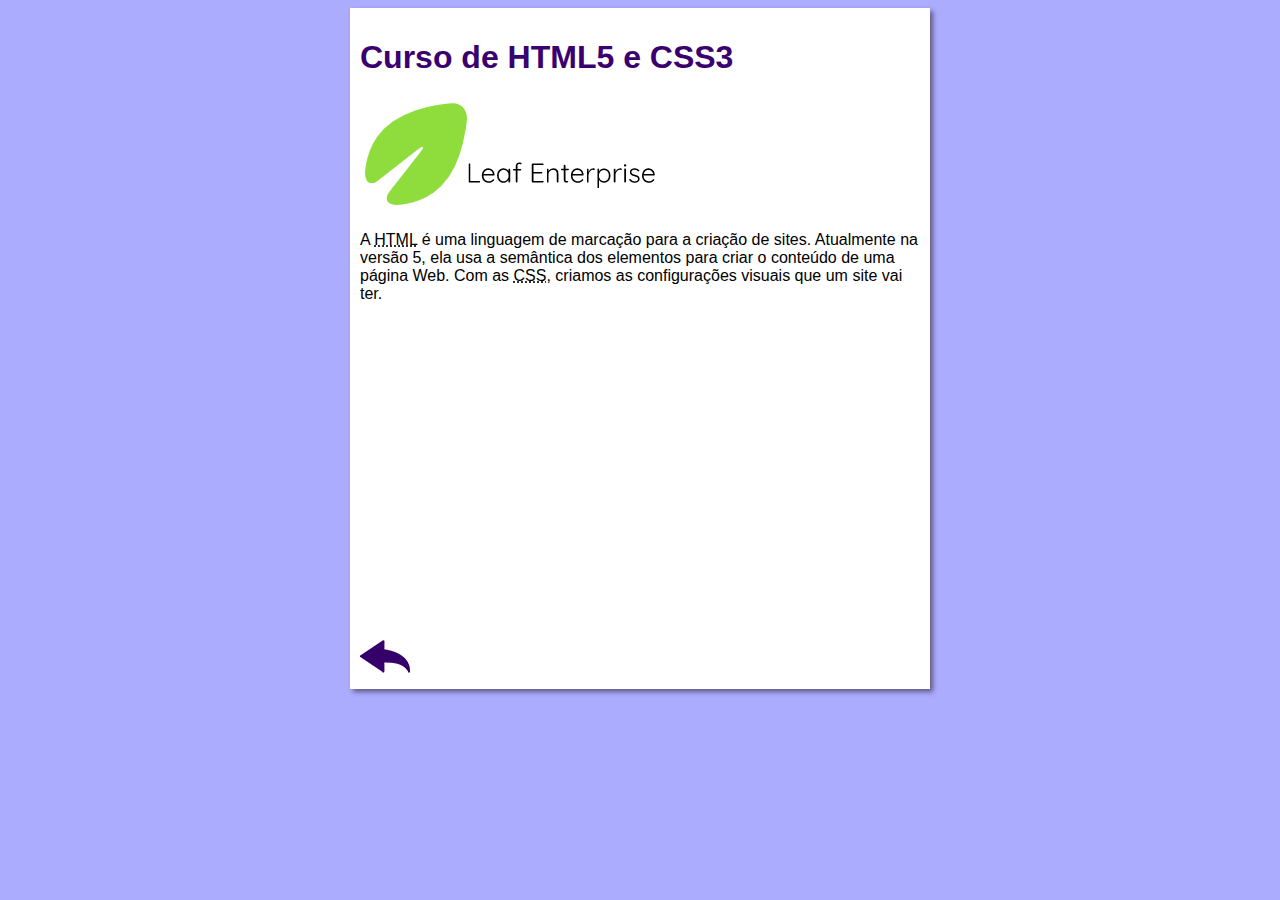
==== curso-html.html @ c64f9f2c "criei o site" ====
<!DOCTYPE html>
<html lang="pt-br">
<head>
    <meta charset="UTF-8">
    <meta name="viewport" content="width=device-width, initial-scale=1.0">
    <title>Curso de HTML</title>
    <link rel="stylesheet" href="design/style.css">
</head>
<body>
    <main>
        <header>
            <h1>Curso de HTML5 e CSS3</h1>
            <a href="index.html"><img src="images/Logo-01png.png" alt="Logo Leaf"></a>
        </header>
        <article>
            <p>A <abbr title="HyperText Markup Language">HTML</abbr> é uma linguagem de marcação para a criação de sites. Atualmente na versão 5, ela usa a semântica dos elementos para criar o conteúdo de uma página Web. Com as <abbr title="Cascading Style Sheets">CSS</abbr>, criamos as configurações visuais que um site vai ter.</p>
            <iframe width="560" height="315" src="https://www.youtube.com/embed/Ejkb_YpuHWs" frameborder="0" allow="accelerometer; autoplay; clipboard-write; encrypted-media; gyroscope; picture-in-picture" allowfullscreen></iframe>

            <a href="index.html"><img src="images/btn-back.png" alt="Butã para voltar para a página principal."></a>
        </article>
    </main>
</body>
</html>
---- design/style.css ----
* {
    font-family: Arial, Helvetica, sans-serif;
    font-size: 16px;
}

body {
    background-color: #acacff;

}

main {
    background-color: white;
    width: 560px;
    margin: auto;
    padding: 10px;
    box-shadow: 3px 3px 5px rgba(0, 0, 0, 0.473);
}

h1 {
    font-size: 2em;
    color: rgb(58, 0, 112);
}

h2 {
    font-size: 1.5em;
    color: rgb(58, 0, 112);
}

img.lado {
    float: right;
}

a {
    text-decoration: none;
    font-weight: bold;
    color: rgb(58, 0, 112);
}

a:hover {
    text-decoration: underline;
    color: rgb(26, 26, 255);
}

p.obs {
    font-size: 5px;
}
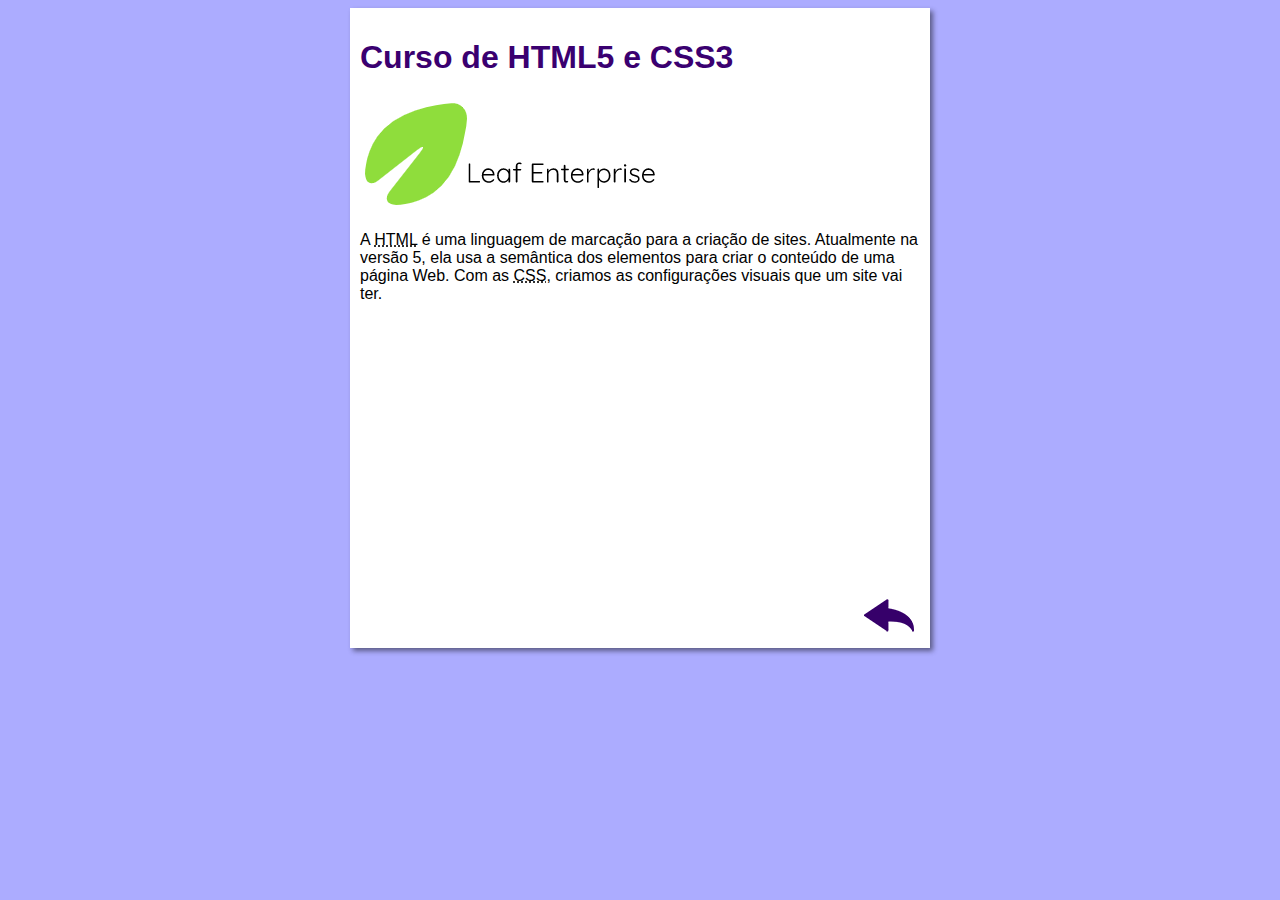
==== commit 45231791: "Criei o Site" ====
--- a/curso-html.html
+++ b/curso-html.html
@@ -14,7 +14,7 @@
         </header>
         <article>
             <p>A <abbr title="HyperText Markup Language">HTML</abbr> é uma linguagem de marcação para a criação de sites. Atualmente na versão 5, ela usa a semântica dos elementos para criar o conteúdo de uma página Web. Com as <abbr title="Cascading Style Sheets">CSS</abbr>, criamos as configurações visuais que um site vai ter.</p>
-            <iframe width="560" height="315" src="https://www.youtube.com/embed/Ejkb_YpuHWs" frameborder="0" allow="accelerometer; autoplay; clipboard-write; encrypted-media; gyroscope; picture-in-picture" allowfullscreen></iframe>
+            <iframe width="500" height="315" src="https://www.youtube.com/embed/Ejkb_YpuHWs" frameborder="0" allow="accelerometer; autoplay; clipboard-write; encrypted-media; gyroscope; picture-in-picture" allowfullscreen></iframe>
 
             <a href="index.html"><img src="images/btn-back.png" alt="Butã para voltar para a página principal."></a>
         </article>
